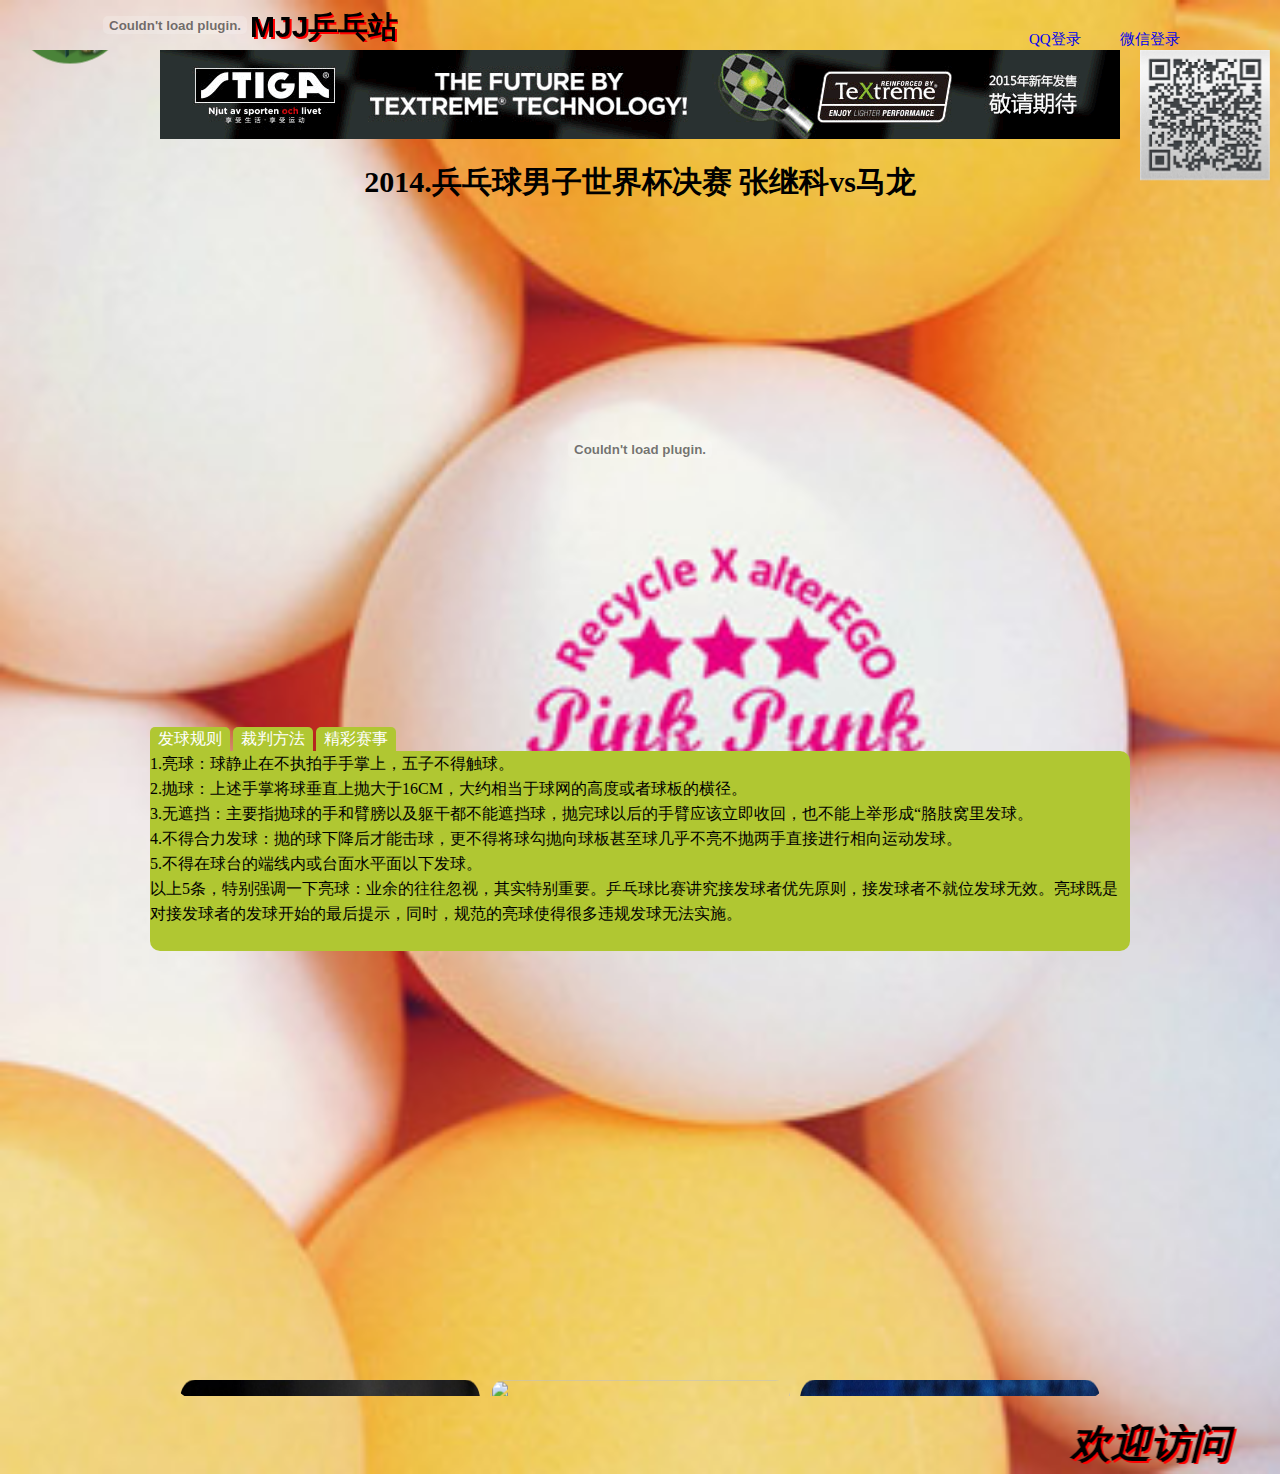
==== index.html @ d9e0499d "first" ====
<!DOCTYPE html>
<html>
<head>
	<title>My Design</title>
	<meta name="viewport" content="width=device-width, initial-scale=1">
    <meta http-equiv="CONTENT-TYPE" content="text/html, charset=utf-8">
	<!--[if IE]>
	    <script src="http://html5shiv.googlecode.com/svn/trunk/html5.js"></script>
	<![endif]-->
    <link href="stylesheets/fonts.css" type="text/css" rel="stylesheet" >
    <link href="stylesheets/style.css" type="text/css" rel="stylesheet" >
    <link href="stylesheets/stylemjj.css" type="text/css" rel="stylesheet" >
</head>

<body>
    <div class="left">
        <marquee behavior="scroll" direction="down" scrollamount="2"><img src="image/TableTennis2.gif"></marquee>
    </div>

    <header>
        <div class="top">

            <div class="top-left">
                <embed class="clock" src=http://flash-clocks.com/free-flash-clocks-blog-topics/free-flash-clock-195.swf wmode=transparent type=application/x-shockwave-flash></embed>
            </div>

            <div class="top-center">
                <marquee behavior="alternate"><em class="title">MJJ乒乓站</em></marquee>
                <br>
            </div>

            <div class="top-right">
                <li class="icon-qq">
                    <a href="http://connect.qq.com/intro/login">QQ登录</a>
                </li>
                <li class="icon-wechat">
                    <a href="https://wx.qq.com/">微信登录</a>
                </li>
            </div>
        </div>

        <div class="pic-gif">
            <a href="http://stigasports.cn/cn/" target="_blank">
                <img src="image/213147x61zpdw7ho8hdcgx.gif">
            </a>
        </div>
    </header>

    <section class="video">
        <h1>2014.兵乓球男子世界杯决赛 张继科vs马龙</h1>
        <div class="sub-video">
            <object type="application/x-shockwave-flash" data="http://static.youku.com/v1.0.0489/v/swf/player_yknpsv.swf">
                <param value="true" name="allowFullScreen">
                <param value="always" name="allowscriptaccess">
                <param value="direct" name="wmode">
                <param value="#000000" name="bgcolor">
                <param value="VideoIDS=XODEzNzkyMTg4&ShowId=0&category=98&Cp=0&sv=true&Light=on&THX=off&unCookie=0&frame=0&pvid=14179243283697jL4eC&uepflag=0&Tid=0&isAutoPlay=true&Version=/v1.0.1008&show_ce=0&winType=interior&embedid=AjIwMzQ0ODA0NwJ3d3cuc29rdS5jb20CL3NlYXJjaF92aWRlby9xXyVFNSVCQyVBMCVFNyVCQiVBNyVFNyVBNyU5MXZzJUU5JUE5JUFDJUU5JUJFJTk5&vext=bc%3D%26pid%3D14179243283697jL4eC%26unCookie%3D0%26frame%3D0%26type%3D0%26svt%3D0%26emb%3DAjIwMzQ0ODA0NwJ3d3cuc29rdS5jb20CL3NlYXJjaF92aWRlby9xXyVFNSVCQyVBMCVFNyVCQiVBNyVFNyVBNyU5MXZzJUU5JUE5JUFDJUU5JUJFJTk5%26dn%3D%E7%BD%91%E9%A1%B5%26hwc%3D1%26mtype%3Doth" name="flashvars">
                <param value="http://static.youku.com/v1.0.0489/v/swf/player_yknpsv.swf" name="movie">
            </object>
        </div>
    </section>

    <section class="tab">
        <div id="box">
            <ul id="tab-nav">
                <li><a href="#t1">发球规则</a></li>
                <li><a href="#t2">裁判方法</a></li>
                <li><a href="#t3">精彩赛事</a></li>
            </ul>

            <div id="tab-content">
                <div id="t1">
                    1.亮球：球静止在不执拍手手掌上，五子不得触球。
                    <br>2.抛球：上述手掌将球垂直上抛大于16CM，大约相当于球网的高度或者球板的横径。
                    <br>3.无遮挡：主要指抛球的手和臂膀以及躯干都不能遮挡球，抛完球以后的手臂应该立即收回，也不能上举形成“胳肢窝里发球。
                    <br>4.不得合力发球：抛的球下降后才能击球，更不得将球勾抛向球板甚至球几乎不亮不抛两手直接进行相向运动发球。
                    <br>5.不得在球台的端线内或台面水平面以下发球。
                    <br>以上5条，特别强调一下亮球：业余的往往忽视，其实特别重要。乒乓球比赛讲究接发球者优先原则，接发球者不就位发球无效。亮球既是对接发球者的发球开始的最后提示，同时，规范的亮球使得很多违规发球无法实施。</div>

                <div id="t2">
                    1.单纯违反一条对手无异议的不处理。
                    <br>2.同时违反两条或者违反一条对手提异议的给予警示。
                    <br>3.同时违反三条或者违反两条对手提异议的给予先警示，一场比赛两次警示以后第三次开始判罚失分。
                    <br>4.合力发球往往同时存在多条违例，应该参照上一条执行。
                </div>

                <div id="t3">
                    <ul class="links">
                        <li>
                            <a href="http://www.pingpangwang.com/forum.php?mod=forumdisplay&fid=2&filter=lastpost&orderby=lastpost&sortid=5" target="_blank">最新</a>
                        </li>
                        <li>
                            <a href="http://www.pingpangwang.com/forum.php?mod=forumdisplay&fid=2&filter=sortid&sortid=5&searchsort=1&ziyuan=3&page=1" target="_blank">汇总</a>
                        </li>
                        <li>
                            <a href="http://www.pingpangwang.com/forum.php?mod=forumdisplay&fid=2&filter=sortid&sortid=5&searchsort=1&saishi=2&page=1" target="_blank">世乒赛</a>
                        </li>
                        <li>
                            <a href="http://www.pingpangwang.com/forum.php?mod=forumdisplay&fid=2&filter=sortid&sortid=5&searchsort=1&saishi=4&page=1" target="_blank">奥运会</a>
                        </li>
                        <li>
                            <a href="http://www.pingpangwang.com/forum.php?mod=forumdisplay&fid=2&filter=sortid&sortid=5&searchsort=1&saishi=3&page=1" target="_blank">巡回赛</a>
                        </li>
                        <li>
                            <a href="http://www.pingpangwang.com/forum.php?mod=forumdisplay&fid=2&filter=sortid&sortid=5&searchsort=1&saishi=8&page=1" target="_blank">世界杯</a>
                        </li>
                        <li>
                            <a href="http://www.pingpangwang.com/forum.php?mod=forumdisplay&fid=2&filter=sortid&sortid=5&searchsort=1&saishi=5&page=1" target="_blank">全运会</a>
                        </li>
                        <li>
                            <a href="http://www.pingpangwang.com/forum.php?mod=forumdisplay&fid=2&filter=sortid&sortid=5&searchsort=1&saishi=6&page=1" target="_blank">公开赛</a>
                        </li>
                        <li>
                            <a href="http://www.pingpangwang.com/forum.php?mod=forumdisplay&fid=2&filter=sortid&sortid=5&searchsort=1&saishi=7&page=1" target="_blank">直通赛</a>
                        </li>
                    </ul>
                </div>
            </div>


        </div>
    </section>

    <section class="picShow">
        <marquee behavior="scroll" direction="up" scrollamount="2">
            <ul>
                <li>
                    <a href="http://www.weibo.com/zhangjike1988">
                        <img src="image/zhangjike.jpg">
                    </a>
                    <strong>张继科<br>世界排名：4</strong>
                </li>
                <li>
                    <a href="http://t.qq.com/pingpangmalong"><img src="image/malong.jpg"></a>
                    <strong>马龙<br>世界排名：2</strong>
                </li>
                <li>
                    <a href="http://www.weibo.com/xuxin008"><img src="image/xuxin.JPG"></a>
                    <strong>许昕<br>世界排名：1</strong>
                </li>
                <li>
                    <a href="http://weibo.com/dingning1990"><img src="image/dingning.jpg"></a>
                    <strong>丁宁<br>世界排名：1</strong>
                </li>
                <li>
                    <a href="http://weibo.com/lixiaoxia2012"><img src="image/lixiaoxia.jpg"></a>
                    <strong>李晓霞<br>世界排名：3</strong>
                </li>
                <li>
                    <a href="http://weibo.com/liushiwen1991"><img src="image/liushiwen.jpg"></a>
                    <strong>刘诗雯<br>世界排名：2</strong>
                </li>
            </ul>
        </marquee>
    </section>

    <div class="right">
        <img src="image/weixin.jpeg">
    </div>

    <footer>
        <marquee behavior="alternate"><strong>欢迎访问</strong></marquee>
    </footer>
</body>
</html>
---- stylesheets/style.css ----
/* line 5, ../../../../../../../Library/Ruby/Gems/2.0.0/gems/compass-core-1.0.1/stylesheets/compass/reset/_utilities.scss */
html, body, div, span, applet, object, iframe,
h1, h2, h3, h4, h5, h6, p, blockquote, pre,
a, abbr, acronym, address, big, cite, code,
del, dfn, em, img, ins, kbd, q, s, samp,
small, strike, strong, sub, sup, tt, var,
b, u, i, center,
dl, dt, dd, ol, ul, li,
fieldset, form, label, legend,
table, caption, tbody, tfoot, thead, tr, th, td,
article, aside, canvas, details, embed,
figure, figcaption, footer, header, hgroup,
menu, nav, output, ruby, section, summary,
time, mark, audio, video {
  margin: 0;
  padding: 0;
  border: 0;
  font: inherit;
  font-size: 100%;
  vertical-align: baseline;
}

/* line 22, ../../../../../../../Library/Ruby/Gems/2.0.0/gems/compass-core-1.0.1/stylesheets/compass/reset/_utilities.scss */
html {
  line-height: 1;
}

/* line 24, ../../../../../../../Library/Ruby/Gems/2.0.0/gems/compass-core-1.0.1/stylesheets/compass/reset/_utilities.scss */
ol, ul {
  list-style: none;
}

/* line 26, ../../../../../../../Library/Ruby/Gems/2.0.0/gems/compass-core-1.0.1/stylesheets/compass/reset/_utilities.scss */
table {
  border-collapse: collapse;
  border-spacing: 0;
}

/* line 28, ../../../../../../../Library/Ruby/Gems/2.0.0/gems/compass-core-1.0.1/stylesheets/compass/reset/_utilities.scss */
caption, th, td {
  text-align: left;
  font-weight: normal;
  vertical-align: middle;
}

/* line 30, ../../../../../../../Library/Ruby/Gems/2.0.0/gems/compass-core-1.0.1/stylesheets/compass/reset/_utilities.scss */
q, blockquote {
  quotes: none;
}
/* line 103, ../../../../../../../Library/Ruby/Gems/2.0.0/gems/compass-core-1.0.1/stylesheets/compass/reset/_utilities.scss */
q:before, q:after, blockquote:before, blockquote:after {
  content: "";
  content: none;
}

/* line 32, ../../../../../../../Library/Ruby/Gems/2.0.0/gems/compass-core-1.0.1/stylesheets/compass/reset/_utilities.scss */
a img {
  border: none;
}

/* line 116, ../../../../../../../Library/Ruby/Gems/2.0.0/gems/compass-core-1.0.1/stylesheets/compass/reset/_utilities.scss */
article, aside, details, figcaption, figure, footer, header, hgroup, main, menu, nav, section, summary {
  display: block;
}

/* line 6, ../sass/style.scss */
html {
  background: url("../image/1250117150975.jpg") no-repeat;
  background-size: cover;
}

/* line 14, ../sass/style.scss */
body .left {
  position: absolute;
  display: block;
  left: 10px;
  top: 50px;
}
/* line 20, ../sass/style.scss */
body .left img {
  height: 120px;
  width: 120px;
  border-radius: 50%;
}
/* line 27, ../sass/style.scss */
body header {
  margin-left: 100px;
  margin-right: 100px;
  overflow: hidden;
}
/* line 32, ../sass/style.scss */
body header .top {
  overflow: hidden;
  height: 50px;
}
/* line 36, ../sass/style.scss */
body header .top .top-left {
  float: left;
  font-size: 30px;
}
/* line 40, ../sass/style.scss */
body header .top .top-left .clock {
  width: 150px;
  height: 50px;
}
/* line 46, ../sass/style.scss */
body header .top .top-center {
  position: absolute;
  margin-left: 150px;
  margin-top: 12px;
  border-radius: 15px;
}
/* line 52, ../sass/style.scss */
body header .top .top-center .title {
  text-shadow: 2px 2px #ff0000;
  font-size: 30px;
  font-weight: bold;
  font-family: Helvetica,sans-serif;
}
/* line 60, ../sass/style.scss */
body header .top .top-right {
  float: right;
}
/* line 63, ../sass/style.scss */
body header .top .top-right li {
  display: inline-block;
  font-size: 15px;
  padding-top: 32px;
  padding-left: 20px;
}
/* line 69, ../sass/style.scss */
body header .top .top-right li a {
  text-decoration: none;
}
/* line 72, ../sass/style.scss */
body header .top .top-right li a:hover {
  text-decoration: underline;
}
/* line 80, ../sass/style.scss */
body header .pic-gif {
  text-align: center;
}
/* line 85, ../sass/style.scss */
body .video {
  text-align: center;
  margin-top: 25px;
  margin-left: 150px;
  margin-right: 150px;
}
/* line 91, ../sass/style.scss */
body .video h1 {
  font-size: 30px;
  font-weight: bold;
  padding-bottom: 2px;
}
/* line 98, ../sass/style.scss */
body .video .sub-video object {
  height: 500px;
  width: 100%;
}
/* line 105, ../sass/style.scss */
body .tab {
  margin: 25px 150px;
}
/* line 108, ../sass/style.scss */
body .tab #box {
  width: 100%;
  overflow: hidden;
}
/* line 112, ../sass/style.scss */
body .tab #box #tab-nav {
  line-height: 24px;
}
/* line 115, ../sass/style.scss */
body .tab #box #tab-nav li {
  float: left;
  margin-right: 3px;
  list-style: none;
  border-top-left-radius: 5px;
  border-top-right-radius: 5px;
  height: 24px;
  width: 80px;
  text-align: center;
  background: #B0C732;
}
/* line 127, ../sass/style.scss */
body .tab #box #tab-nav a {
  color: #FFFFFF;
  text-decoration: none;
}
/* line 131, ../sass/style.scss */
body .tab #box #tab-nav a:hover {
  color: blue;
}
/* line 138, ../sass/style.scss */
body .tab #tab-content {
  width: 100%;
  height: 200px;
  background-color: #B0C732;
  box-sizing: border-box;
  font: 16px;
  line-height: 25px;
  border-top-right-radius: 10px;
  border-bottom-right-radius: 10px;
  border-bottom-left-radius: 10px;
  overflow: hidden;
}
/* line 154, ../sass/style.scss */
body .tab #tab-content #t1, body .tab #tab-content #t2, body .tab #tab-content #t3 {
  height: 272px;
}
/* line 159, ../sass/style.scss */
body .tab #tab-content .links {
  padding-top: 25px;
}
/* line 162, ../sass/style.scss */
body .tab #tab-content .links li {
  width: 33.3%;
  float: left;
  text-align: center;
  height: 30px;
  line-height: 30px;
  font-size: 30px;
  padding-bottom: 30px;
}
/* line 171, ../sass/style.scss */
body .tab #tab-content .links li a {
  text-decoration: none;
  color: black;
}
/* line 175, ../sass/style.scss */
body .tab #tab-content .links li a:hover {
  color: #B0C732;
  font-weight: bold;
  background-color: bisque;
  border-radius: 10px;
}
/* line 187, ../sass/style.scss */
body .picShow {
  overflow: hidden;
  text-align: center;
  width: 930px;
  margin: auto;
  border-radius: 20px;
}
/* line 194, ../sass/style.scss */
body .picShow li {
  position: relative;
  float: left;
  display: block;
}
/* line 199, ../sass/style.scss */
body .picShow li img {
  border-radius: 20px;
  height: 200px;
  width: 300px;
  display: block;
  padding-left: 5px;
  padding-right: 5px;
  padding-bottom: 10px;
  opacity: 1;
}
/* line 210, ../sass/style.scss */
body .picShow li strong {
  display: none;
  text-align: center;
  font-size: 50px;
}
/* line 216, ../sass/style.scss */
body .picShow li:hover {
  background-color: #333;
  border-radius: 20px;
  text-decoration: none;
  opacity: 0.7;
}
/* line 222, ../sass/style.scss */
body .picShow li:hover strong {
  color: #FFF;
  display: block;
  position: absolute;
  width: 300px;
  top: 50px;
}
/* line 235, ../sass/style.scss */
body .right {
  position: fixed;
  display: block;
  right: 10px;
  top: 50px;
}
/* line 241, ../sass/style.scss */
body .right img {
  height: 130px;
  width: 130px;
}
/* line 247, ../sass/style.scss */
body footer {
  height: 50px;
  margin-top: 25px;
  background-size: cover;
}
/* line 253, ../sass/style.scss */
body footer strong {
  padding-bottom: 0;
  font-size: 40px;
  font-style: italic;
  font-weight: bold;
  text-shadow: 2px 2px #ff0000;
}
---- stylesheets/stylemjj.css ----
@font-face {
	font-family: 'icomoon';
	src:url('fonts/icomoon.eot?-9i7opk');
	src:url('fonts/icomoon.eot?#iefix-9i7opk') format('embedded-opentype'),
		url('fonts/icomoon.woff?-9i7opk') format('woff'),
		url('fonts/icomoon.ttf?-9i7opk') format('truetype'),
		url('fonts/icomoon.svg?-9i7opk#icomoon') format('svg');
	font-weight: normal;
	font-style: normal;
}

[class^="icon-"], [class*=" icon-"] {
	font-family: 'icomoon';
	speak: none;
	font-style: normal;
	font-weight: normal;
	font-variant: normal;
	text-transform: none;
	line-height: 1;

	/* Better Font Rendering =========== */
	-webkit-font-smoothing: antialiased;
	-moz-osx-font-smoothing: grayscale;
}

.icon-qq:before {
	content: "\e601";
}
.icon-wechat:before {
	content: "\e600";
}
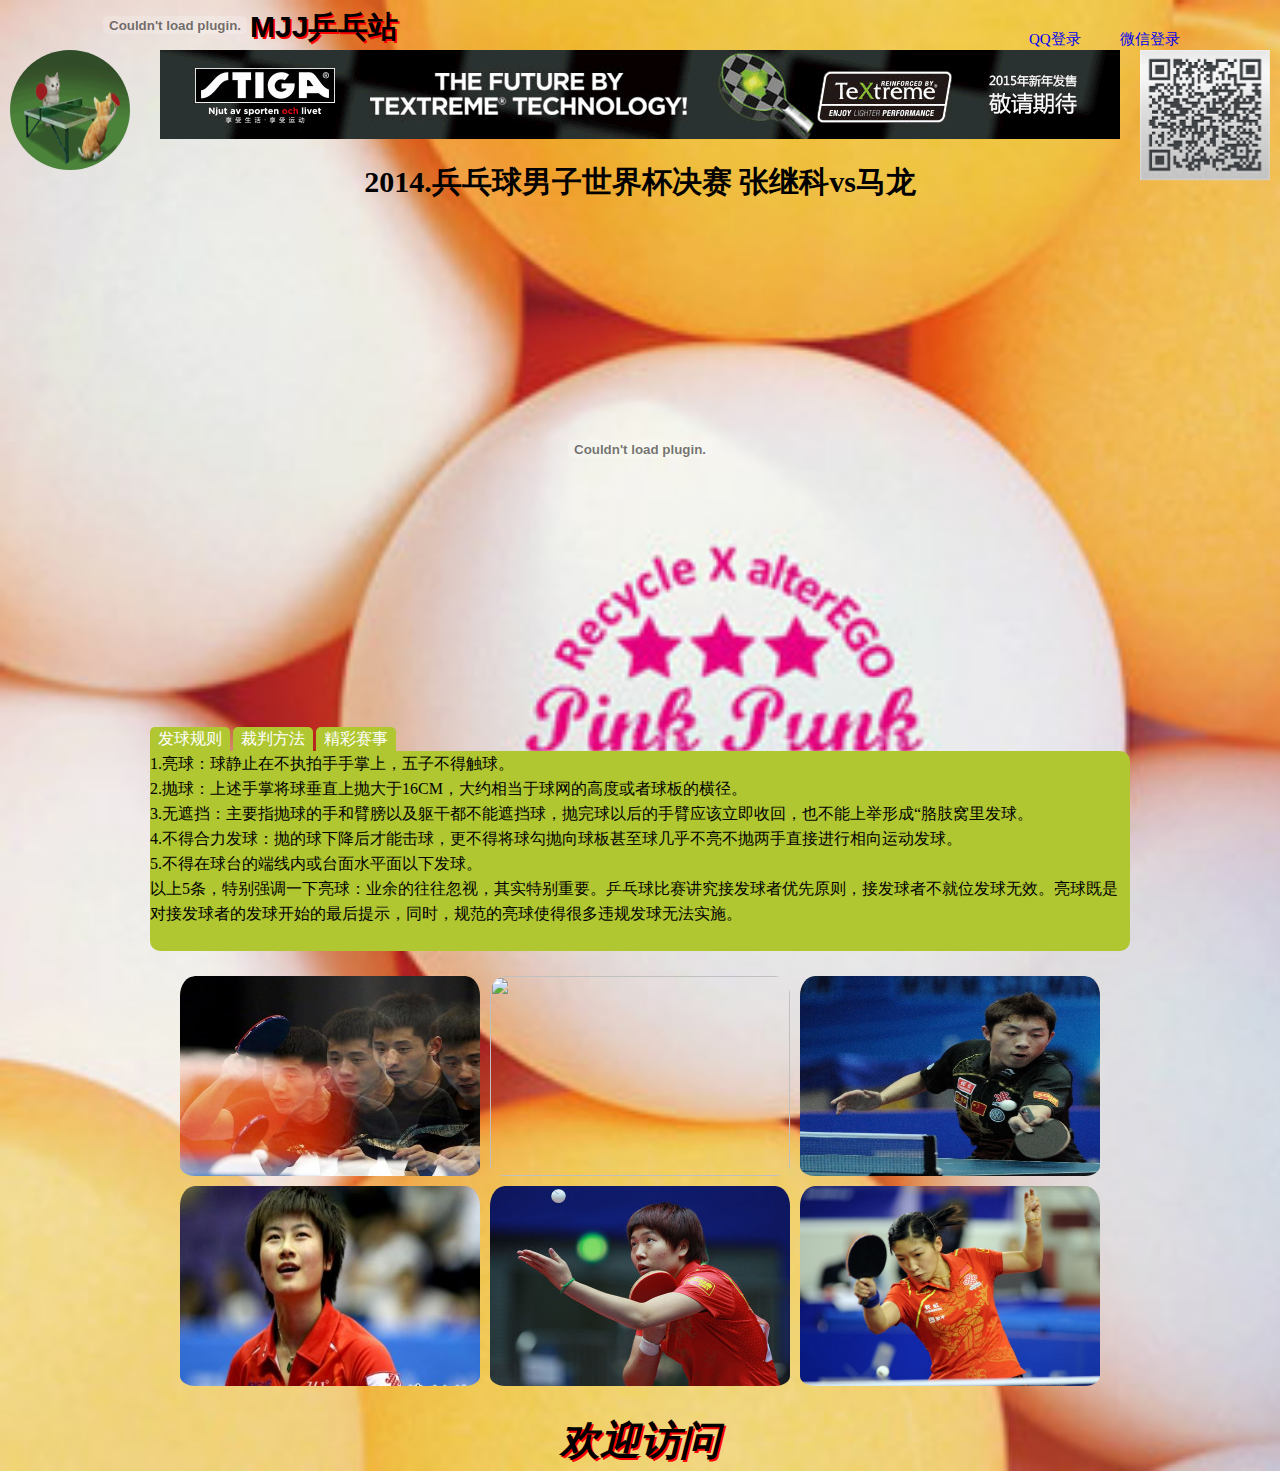
==== commit a7bad818: "remove marquee part" ====
--- a/index.html
+++ b/index.html
@@ -14,7 +14,9 @@
 
 <body>
     <div class="left">
-        <marquee behavior="scroll" direction="down" scrollamount="2"><img src="image/TableTennis2.gif"></marquee>
+        <!--<marquee behavior="scroll" direction="down" scrollamount="2">-->
+            <img src="image/TableTennis2.gif">
+        <!--</marquee>-->
     </div>
 
     <header>
@@ -25,7 +27,9 @@
             </div>
 
             <div class="top-center">
-                <marquee behavior="alternate"><em class="title">MJJ乒乓站</em></marquee>
+                <!--<marquee behavior="alternate">-->
+                    <em class="title">MJJ乒乓站</em>
+                <!--</marquee>-->
                 <br>
             </div>
 
@@ -122,7 +126,7 @@
     </section>
 
     <section class="picShow">
-        <marquee behavior="scroll" direction="up" scrollamount="2">
+        <!--<marquee behavior="scroll" direction="up" scrollamount="2">-->
             <ul>
                 <li>
                     <a href="http://www.weibo.com/zhangjike1988">
@@ -151,7 +155,7 @@
                     <strong>刘诗雯<br>世界排名：2</strong>
                 </li>
             </ul>
-        </marquee>
+        <!--</marquee>-->
     </section>
 
     <div class="right">
@@ -159,7 +163,9 @@
     </div>
 
     <footer>
-        <marquee behavior="alternate"><strong>欢迎访问</strong></marquee>
+        <!--<marquee behavior="alternate">-->
+            <strong>欢迎访问</strong>
+        <!--</marquee>-->
     </footer>
 </body>
 </html>
--- a/stylesheets/style.css
+++ b/stylesheets/style.css
@@ -295,6 +295,7 @@
 }
 /* line 247, ../sass/style.scss */
 body footer {
+  text-align: center;
   height: 50px;
   margin-top: 25px;
   background-size: cover;
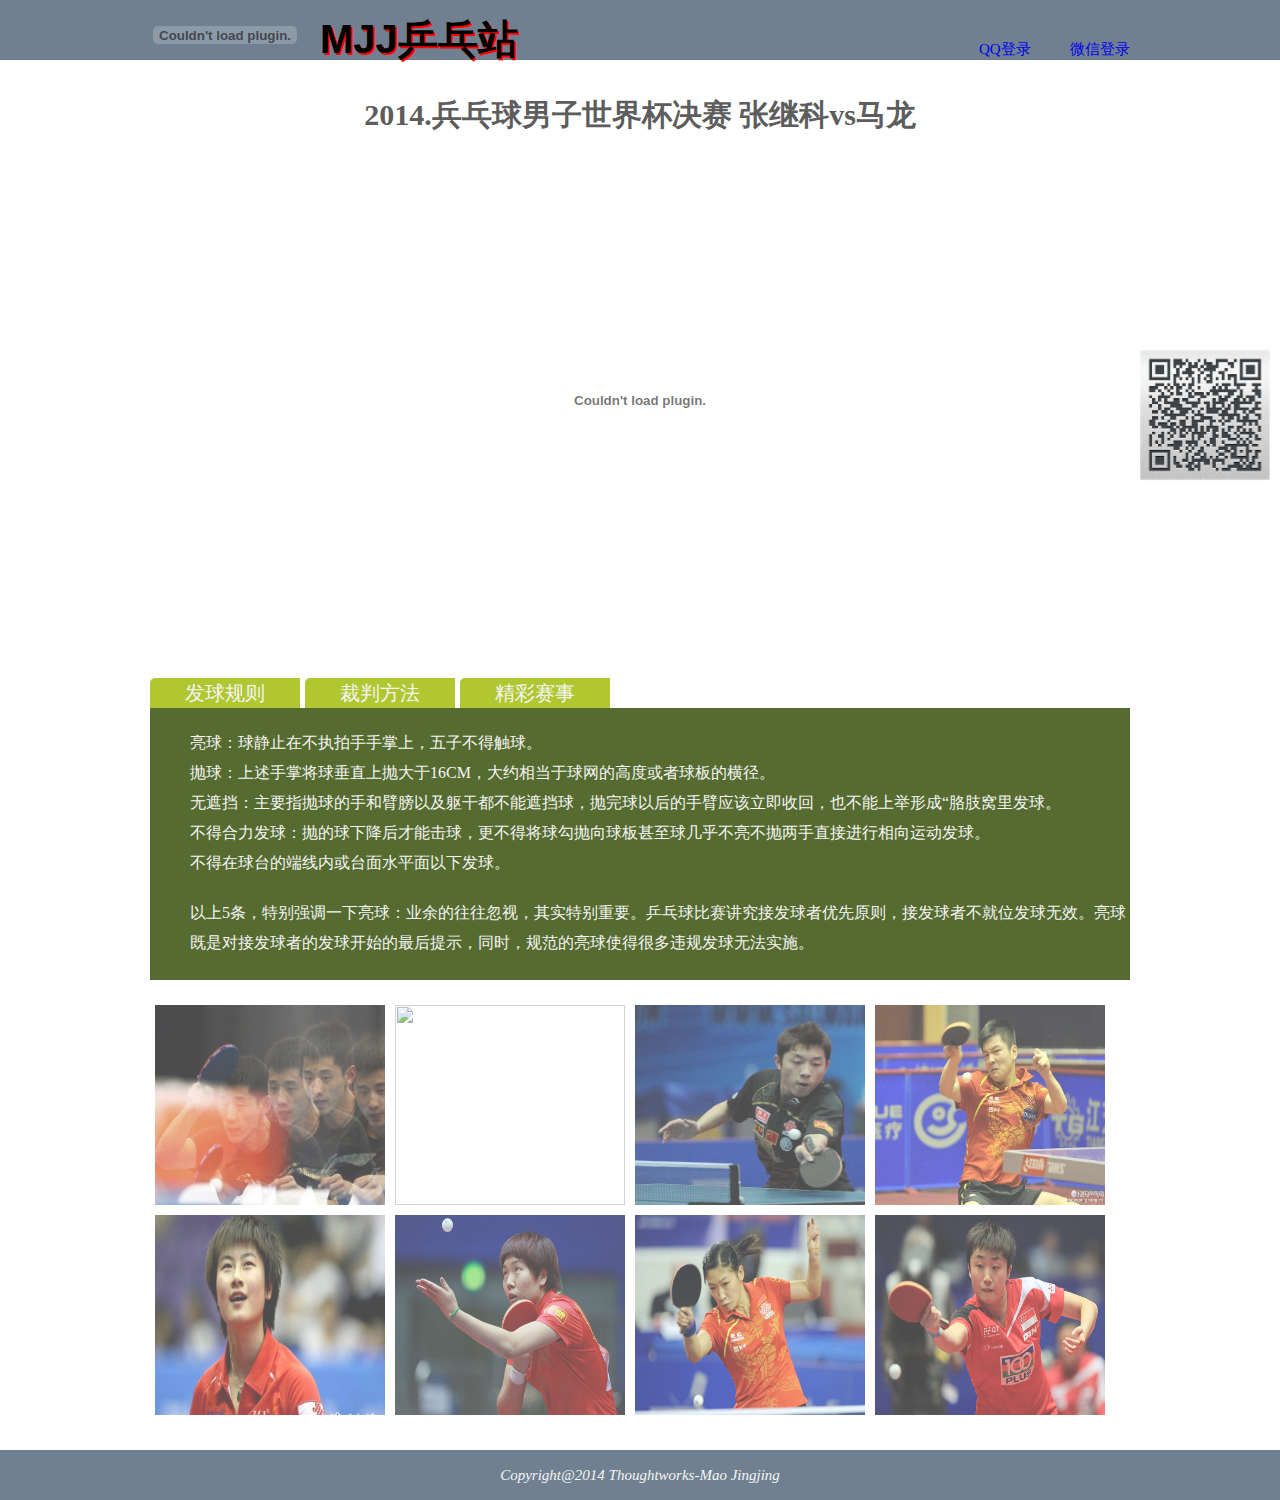
==== commit 342163d7: "update the page according to suggestion from JT" ====
--- a/index.html
+++ b/index.html
@@ -13,11 +13,11 @@
 </head>
 
 <body>
-    <div class="left">
-        <!--<marquee behavior="scroll" direction="down" scrollamount="2">-->
-            <img src="image/TableTennis2.gif">
-        <!--</marquee>-->
-    </div>
+    <!--<div class="left">-->
+        <!--&lt;!&ndash;<marquee behavior="scroll" direction="down" scrollamount="2">&ndash;&gt;-->
+            <!--<img src="image/TableTennis2.gif">-->
+        <!--&lt;!&ndash;</marquee>&ndash;&gt;-->
+    <!--</div>-->
 
     <header>
         <div class="top">
@@ -43,11 +43,11 @@
             </div>
         </div>
 
-        <div class="pic-gif">
-            <a href="http://stigasports.cn/cn/" target="_blank">
-                <img src="image/213147x61zpdw7ho8hdcgx.gif">
-            </a>
-        </div>
+        <!--<div class="pic-gif">-->
+            <!--<a href="http://stigasports.cn/cn/" target="_blank">-->
+                <!--<img src="image/213147x61zpdw7ho8hdcgx.gif">-->
+            <!--</a>-->
+        <!--</div>-->
     </header>
 
     <section class="video">
@@ -74,18 +74,25 @@
 
             <div id="tab-content">
                 <div id="t1">
-                    1.亮球：球静止在不执拍手手掌上，五子不得触球。
-                    <br>2.抛球：上述手掌将球垂直上抛大于16CM，大约相当于球网的高度或者球板的横径。
-                    <br>3.无遮挡：主要指抛球的手和臂膀以及躯干都不能遮挡球，抛完球以后的手臂应该立即收回，也不能上举形成“胳肢窝里发球。
-                    <br>4.不得合力发球：抛的球下降后才能击球，更不得将球勾抛向球板甚至球几乎不亮不抛两手直接进行相向运动发球。
-                    <br>5.不得在球台的端线内或台面水平面以下发球。
-                    <br>以上5条，特别强调一下亮球：业余的往往忽视，其实特别重要。乒乓球比赛讲究接发球者优先原则，接发球者不就位发球无效。亮球既是对接发球者的发球开始的最后提示，同时，规范的亮球使得很多违规发球无法实施。</div>
+                    <ol type="1">
+                        <li>亮球：球静止在不执拍手手掌上，五子不得触球。</li>
+                        <li>抛球：上述手掌将球垂直上抛大于16CM，大约相当于球网的高度或者球板的横径。</li>
+                        <li>无遮挡：主要指抛球的手和臂膀以及躯干都不能遮挡球，抛完球以后的手臂应该立即收回，也不能上举形成“胳肢窝里发球。</li>
+                        <li>不得合力发球：抛的球下降后才能击球，更不得将球勾抛向球板甚至球几乎不亮不抛两手直接进行相向运动发球。</li>
+                        <li>不得在球台的端线内或台面水平面以下发球。</li>
+                        <li class="summary">
+                            <p>以上5条，特别强调一下亮球：业余的往往忽视，其实特别重要。乒乓球比赛讲究接发球者优先原则，接发球者不就位发球无效。亮球既是对接发球者的发球开始的最后提示，同时，规范的亮球使得很多违规发球无法实施。</p>
+                        </li>
+                    </ol>
+                </div>
 
                 <div id="t2">
-                    1.单纯违反一条对手无异议的不处理。
-                    <br>2.同时违反两条或者违反一条对手提异议的给予警示。
-                    <br>3.同时违反三条或者违反两条对手提异议的给予先警示，一场比赛两次警示以后第三次开始判罚失分。
-                    <br>4.合力发球往往同时存在多条违例，应该参照上一条执行。
+                    <ol type="1">
+                        <li>单纯违反一条对手无异议的不处理。</li>
+                        <li>同时违反两条或者违反一条对手提异议的给予警示。</li>
+                        <li>同时违反三条或者违反两条对手提异议的给予先警示，一场比赛两次警示以后第三次开始判罚失分。</li>
+                        <li>合力发球往往同时存在多条违例，应该参照上一条执行。</li>
+                    </ol>
                 </div>
 
                 <div id="t3">
@@ -143,6 +150,10 @@
                     <strong>许昕<br>世界排名：1</strong>
                 </li>
                 <li>
+                    <a href="http://www.weibo.com/u/2349336003"><img src="image/fanzhendong.jpg"></a>
+                    <strong>樊振东<br>世界排名：3</strong>
+                </li>
+                <li>
                     <a href="http://weibo.com/dingning1990"><img src="image/dingning.jpg"></a>
                     <strong>丁宁<br>世界排名：1</strong>
                 </li>
@@ -154,6 +165,10 @@
                     <a href="http://weibo.com/liushiwen1991"><img src="image/liushiwen.jpg"></a>
                     <strong>刘诗雯<br>世界排名：2</strong>
                 </li>
+                <li>
+                    <a href="http://www.weibo.com/fengtianwei"><img src="image/fengtianwei.jpg"></a>
+                    <strong>冯天薇<br>世界排名：4</strong>
+                </li>
             </ul>
         <!--</marquee>-->
     </section>
@@ -164,7 +179,7 @@
 
     <footer>
         <!--<marquee behavior="alternate">-->
-            <strong>欢迎访问</strong>
+            <div>Copyright@2014 Thoughtworks-Mao Jingjing</div>
         <!--</marquee>-->
     </footer>
 </body>
--- a/stylesheets/style.css
+++ b/stylesheets/style.css
@@ -63,12 +63,6 @@
   display: block;
 }
 
-/* line 6, ../sass/style.scss */
-html {
-  background: url("../image/1250117150975.jpg") no-repeat;
-  background-size: cover;
-}
-
 /* line 14, ../sass/style.scss */
 body .left {
   position: absolute;
@@ -84,136 +78,154 @@
 }
 /* line 27, ../sass/style.scss */
 body header {
-  margin-left: 100px;
-  margin-right: 100px;
-  overflow: hidden;
-}
-/* line 32, ../sass/style.scss */
+  overflow: hidden;
+  background-color: slategrey;
+}
+/* line 33, ../sass/style.scss */
 body header .top {
   overflow: hidden;
+  padding-top: 10px;
+  padding-left: 150px;
   height: 50px;
 }
-/* line 36, ../sass/style.scss */
+/* line 39, ../sass/style.scss */
 body header .top .top-left {
   float: left;
   font-size: 30px;
 }
-/* line 40, ../sass/style.scss */
+/* line 43, ../sass/style.scss */
 body header .top .top-left .clock {
   width: 150px;
   height: 50px;
 }
-/* line 46, ../sass/style.scss */
+/* line 49, ../sass/style.scss */
 body header .top .top-center {
   position: absolute;
-  margin-left: 150px;
-  margin-top: 12px;
-  border-radius: 15px;
-}
-/* line 52, ../sass/style.scss */
+  margin-left: 170px;
+  margin-top: 9px;
+}
+/* line 54, ../sass/style.scss */
 body header .top .top-center .title {
   text-shadow: 2px 2px #ff0000;
-  font-size: 30px;
+  font-size: 40px;
   font-weight: bold;
   font-family: Helvetica,sans-serif;
 }
-/* line 60, ../sass/style.scss */
+/* line 62, ../sass/style.scss */
 body header .top .top-right {
   float: right;
-}
-/* line 63, ../sass/style.scss */
+  padding-right: 150px;
+}
+/* line 66, ../sass/style.scss */
+body header .top .top-right .icon-wechat {
+  color: greenyellow;
+}
+/* line 70, ../sass/style.scss */
+body header .top .top-right .icon-qq {
+  color: blue;
+}
+/* line 74, ../sass/style.scss */
 body header .top .top-right li {
   display: inline-block;
   font-size: 15px;
   padding-top: 32px;
   padding-left: 20px;
 }
-/* line 69, ../sass/style.scss */
+/* line 82, ../sass/style.scss */
 body header .top .top-right li a {
   text-decoration: none;
 }
-/* line 72, ../sass/style.scss */
+/* line 85, ../sass/style.scss */
 body header .top .top-right li a:hover {
   text-decoration: underline;
 }
-/* line 80, ../sass/style.scss */
-body header .pic-gif {
-  text-align: center;
-}
-/* line 85, ../sass/style.scss */
+/* line 100, ../sass/style.scss */
 body .video {
   text-align: center;
-  margin-top: 25px;
+  margin-top: 40px;
   margin-left: 150px;
   margin-right: 150px;
 }
-/* line 91, ../sass/style.scss */
+/* line 106, ../sass/style.scss */
 body .video h1 {
   font-size: 30px;
+  color: #5D5D5D;
   font-weight: bold;
-  padding-bottom: 2px;
-}
-/* line 98, ../sass/style.scss */
+  padding-bottom: 20px;
+}
+/* line 114, ../sass/style.scss */
 body .video .sub-video object {
   height: 500px;
   width: 100%;
 }
-/* line 105, ../sass/style.scss */
+/* line 121, ../sass/style.scss */
 body .tab {
   margin: 25px 150px;
 }
-/* line 108, ../sass/style.scss */
+/* line 124, ../sass/style.scss */
 body .tab #box {
   width: 100%;
   overflow: hidden;
 }
-/* line 112, ../sass/style.scss */
+/* line 128, ../sass/style.scss */
 body .tab #box #tab-nav {
-  line-height: 24px;
-}
-/* line 115, ../sass/style.scss */
+  line-height: 30px;
+}
+/* line 131, ../sass/style.scss */
 body .tab #box #tab-nav li {
   float: left;
-  margin-right: 3px;
+  margin-right: 5px;
   list-style: none;
   border-top-left-radius: 5px;
-  border-top-right-radius: 5px;
-  height: 24px;
-  width: 80px;
+  height: 30px;
+  width: 150px;
   text-align: center;
   background: #B0C732;
 }
-/* line 127, ../sass/style.scss */
+/* line 143, ../sass/style.scss */
 body .tab #box #tab-nav a {
-  color: #FFFFFF;
+  color: whitesmoke;
+  font-size: 20px;
   text-decoration: none;
 }
-/* line 131, ../sass/style.scss */
+/* line 148, ../sass/style.scss */
 body .tab #box #tab-nav a:hover {
   color: blue;
 }
-/* line 138, ../sass/style.scss */
+/* line 155, ../sass/style.scss */
 body .tab #tab-content {
+  padding-left: 20px;
+  padding-top: 10px;
   width: 100%;
-  height: 200px;
-  background-color: #B0C732;
+  height: 272px;
+  background-color: darkolivegreen;
   box-sizing: border-box;
   font: 16px;
-  line-height: 25px;
-  border-top-right-radius: 10px;
-  border-bottom-right-radius: 10px;
-  border-bottom-left-radius: 10px;
-  overflow: hidden;
-}
-/* line 154, ../sass/style.scss */
+  line-height: 30px;
+  overflow: hidden;
+  color: whitesmoke;
+}
+/* line 169, ../sass/style.scss */
+body .tab #tab-content .summary {
+  padding-top: 20px;
+}
+/* line 173, ../sass/style.scss */
 body .tab #tab-content #t1, body .tab #tab-content #t2, body .tab #tab-content #t3 {
+  padding-left: 20px;
+  padding-top: 10px;
+  width: 100%;
   height: 272px;
-}
-/* line 159, ../sass/style.scss */
+  background-color: darkolivegreen;
+  box-sizing: border-box;
+  font: 16px;
+  line-height: 30px;
+  overflow: hidden;
+}
+/* line 186, ../sass/style.scss */
 body .tab #tab-content .links {
   padding-top: 25px;
 }
-/* line 162, ../sass/style.scss */
+/* line 189, ../sass/style.scss */
 body .tab #tab-content .links li {
   width: 33.3%;
   float: left;
@@ -223,88 +235,85 @@
   font-size: 30px;
   padding-bottom: 30px;
 }
-/* line 171, ../sass/style.scss */
+/* line 198, ../sass/style.scss */
 body .tab #tab-content .links li a {
   text-decoration: none;
-  color: black;
-}
-/* line 175, ../sass/style.scss */
+  color: whitesmoke;
+}
+/* line 202, ../sass/style.scss */
 body .tab #tab-content .links li a:hover {
   color: #B0C732;
   font-weight: bold;
-  background-color: bisque;
-  border-radius: 10px;
-}
-/* line 187, ../sass/style.scss */
+}
+/* line 212, ../sass/style.scss */
 body .picShow {
   overflow: hidden;
   text-align: center;
-  width: 930px;
-  margin: auto;
-  border-radius: 20px;
-}
-/* line 194, ../sass/style.scss */
+  width: 960px;
+  margin: auto 150px;
+}
+/* line 218, ../sass/style.scss */
 body .picShow li {
   position: relative;
   float: left;
   display: block;
 }
-/* line 199, ../sass/style.scss */
+/* line 223, ../sass/style.scss */
 body .picShow li img {
-  border-radius: 20px;
   height: 200px;
-  width: 300px;
+  width: 230px;
   display: block;
   padding-left: 5px;
   padding-right: 5px;
   padding-bottom: 10px;
-  opacity: 1;
-}
-/* line 210, ../sass/style.scss */
+  opacity: 0.7;
+}
+/* line 233, ../sass/style.scss */
 body .picShow li strong {
   display: none;
   text-align: center;
-  font-size: 50px;
-}
-/* line 216, ../sass/style.scss */
+  font-size: 30px;
+}
+/* line 239, ../sass/style.scss */
 body .picShow li:hover {
   background-color: #333;
-  border-radius: 20px;
   text-decoration: none;
-  opacity: 0.7;
-}
-/* line 222, ../sass/style.scss */
+  opacity: 1;
+}
+/* line 244, ../sass/style.scss */
 body .picShow li:hover strong {
-  color: #FFF;
+  color: white;
   display: block;
   position: absolute;
-  width: 300px;
+  width: 250px;
   top: 50px;
-}
-/* line 235, ../sass/style.scss */
+  line-height: 50px;
+}
+/* line 257, ../sass/style.scss */
 body .right {
+  padding-top: 300px;
   position: fixed;
   display: block;
   right: 10px;
   top: 50px;
 }
-/* line 241, ../sass/style.scss */
+/* line 264, ../sass/style.scss */
 body .right img {
   height: 130px;
   width: 130px;
 }
-/* line 247, ../sass/style.scss */
+/* line 270, ../sass/style.scss */
 body footer {
+  background-color: slategrey;
   text-align: center;
   height: 50px;
   margin-top: 25px;
-  background-size: cover;
-}
-/* line 253, ../sass/style.scss */
-body footer strong {
+}
+/* line 276, ../sass/style.scss */
+body footer div {
+  padding-top: 17.5px;
+  color: whitesmoke;
   padding-bottom: 0;
-  font-size: 40px;
+  font-size: 15px;
   font-style: italic;
-  font-weight: bold;
-  text-shadow: 2px 2px #ff0000;
-}
+}
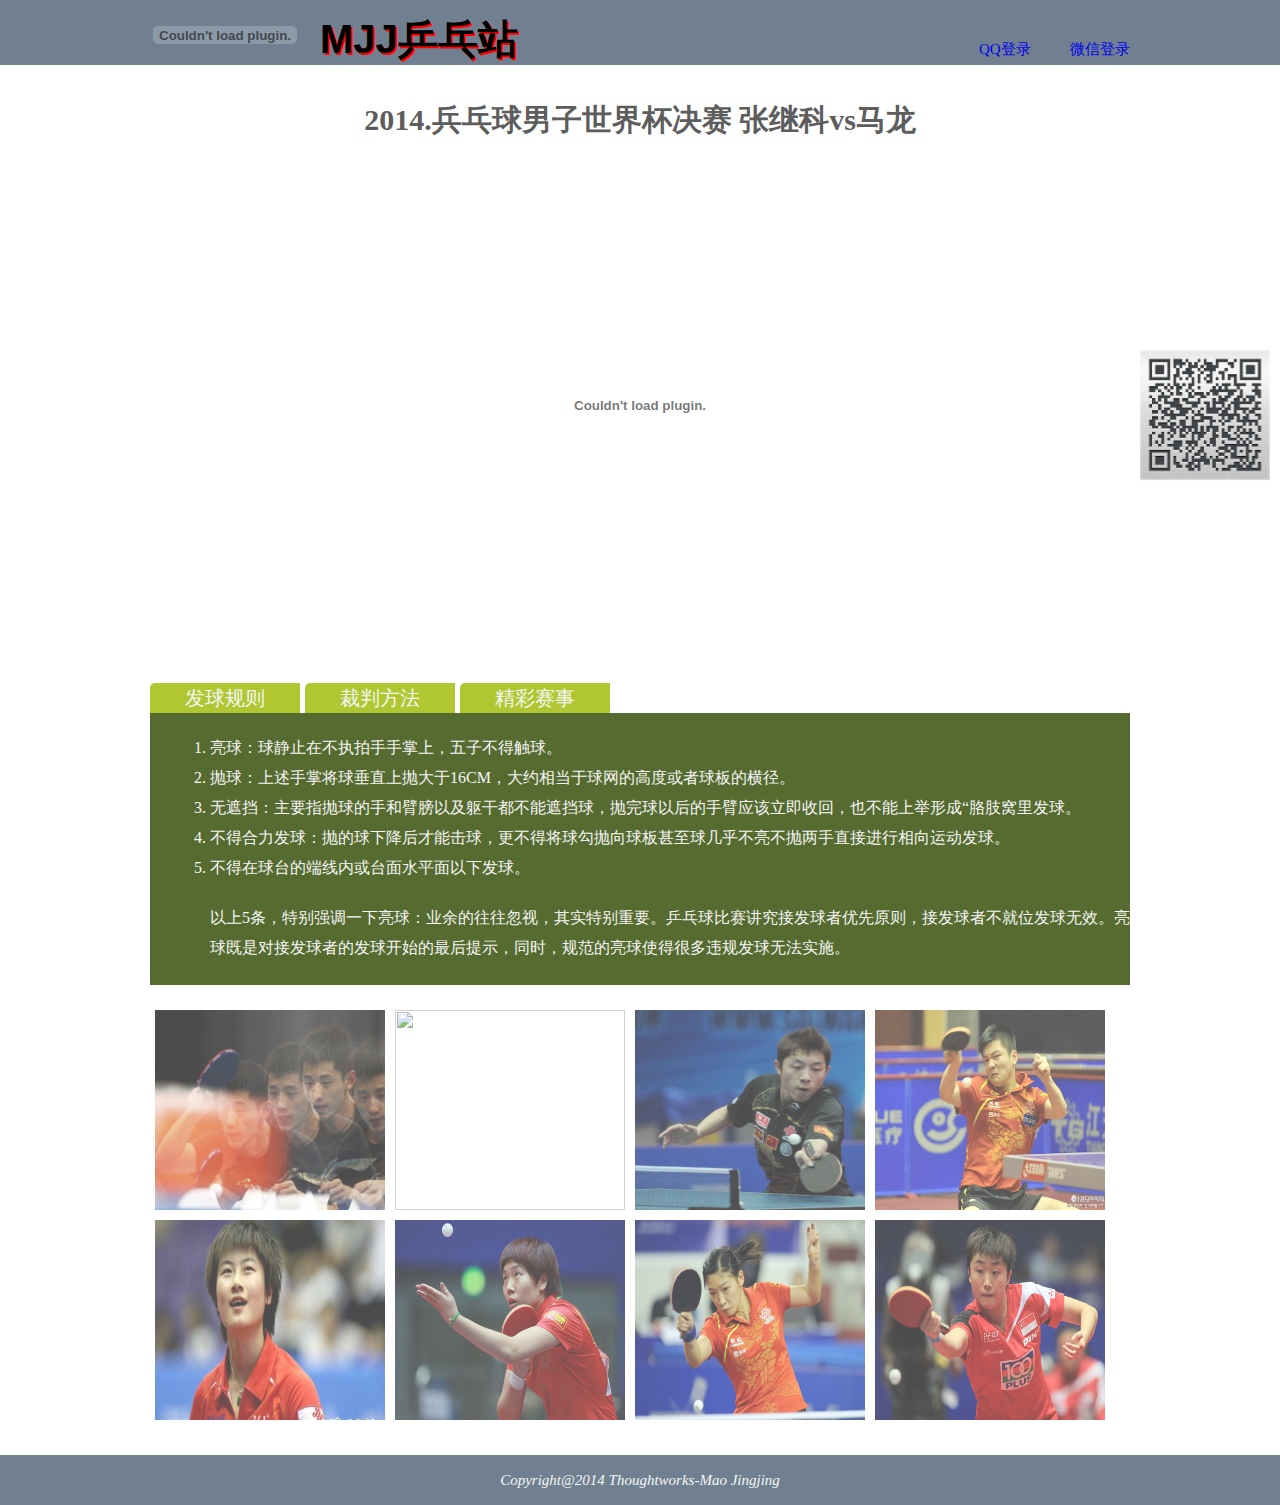
==== commit 326c4f04: "update list" ====
--- a/index.html
+++ b/index.html
@@ -80,9 +80,9 @@
                         <li>无遮挡：主要指抛球的手和臂膀以及躯干都不能遮挡球，抛完球以后的手臂应该立即收回，也不能上举形成“胳肢窝里发球。</li>
                         <li>不得合力发球：抛的球下降后才能击球，更不得将球勾抛向球板甚至球几乎不亮不抛两手直接进行相向运动发球。</li>
                         <li>不得在球台的端线内或台面水平面以下发球。</li>
-                        <li class="summary">
+                        <!--<li class="summary">-->
                             <p>以上5条，特别强调一下亮球：业余的往往忽视，其实特别重要。乒乓球比赛讲究接发球者优先原则，接发球者不就位发球无效。亮球既是对接发球者的发球开始的最后提示，同时，规范的亮球使得很多违规发球无法实施。</p>
-                        </li>
+                        <!--</li>-->
                     </ol>
                 </div>
 
--- a/stylesheets/style.css
+++ b/stylesheets/style.css
@@ -86,7 +86,7 @@
   overflow: hidden;
   padding-top: 10px;
   padding-left: 150px;
-  height: 50px;
+  height: 55px;
 }
 /* line 39, ../sass/style.scss */
 body header .top .top-left {
@@ -175,7 +175,6 @@
 body .tab #box #tab-nav li {
   float: left;
   margin-right: 5px;
-  list-style: none;
   border-top-left-radius: 5px;
   height: 30px;
   width: 150px;
@@ -194,7 +193,6 @@
 }
 /* line 155, ../sass/style.scss */
 body .tab #tab-content {
-  padding-left: 20px;
   padding-top: 10px;
   width: 100%;
   height: 272px;
@@ -205,11 +203,16 @@
   overflow: hidden;
   color: whitesmoke;
 }
-/* line 169, ../sass/style.scss */
-body .tab #tab-content .summary {
+/* line 157, ../sass/style.scss */
+body .tab #tab-content ol {
+  list-style-type: decimal;
+  padding-left: 40px;
+}
+/* line 174, ../sass/style.scss */
+body .tab #tab-content p {
   padding-top: 20px;
 }
-/* line 173, ../sass/style.scss */
+/* line 178, ../sass/style.scss */
 body .tab #tab-content #t1, body .tab #tab-content #t2, body .tab #tab-content #t3 {
   padding-left: 20px;
   padding-top: 10px;
@@ -221,11 +224,11 @@
   line-height: 30px;
   overflow: hidden;
 }
-/* line 186, ../sass/style.scss */
+/* line 191, ../sass/style.scss */
 body .tab #tab-content .links {
   padding-top: 25px;
 }
-/* line 189, ../sass/style.scss */
+/* line 194, ../sass/style.scss */
 body .tab #tab-content .links li {
   width: 33.3%;
   float: left;
@@ -235,30 +238,30 @@
   font-size: 30px;
   padding-bottom: 30px;
 }
-/* line 198, ../sass/style.scss */
+/* line 203, ../sass/style.scss */
 body .tab #tab-content .links li a {
   text-decoration: none;
   color: whitesmoke;
 }
-/* line 202, ../sass/style.scss */
+/* line 207, ../sass/style.scss */
 body .tab #tab-content .links li a:hover {
   color: #B0C732;
   font-weight: bold;
 }
-/* line 212, ../sass/style.scss */
+/* line 217, ../sass/style.scss */
 body .picShow {
   overflow: hidden;
   text-align: center;
   width: 960px;
   margin: auto 150px;
 }
-/* line 218, ../sass/style.scss */
+/* line 223, ../sass/style.scss */
 body .picShow li {
   position: relative;
   float: left;
   display: block;
 }
-/* line 223, ../sass/style.scss */
+/* line 228, ../sass/style.scss */
 body .picShow li img {
   height: 200px;
   width: 230px;
@@ -268,19 +271,19 @@
   padding-bottom: 10px;
   opacity: 0.7;
 }
-/* line 233, ../sass/style.scss */
+/* line 238, ../sass/style.scss */
 body .picShow li strong {
   display: none;
   text-align: center;
   font-size: 30px;
 }
-/* line 239, ../sass/style.scss */
+/* line 244, ../sass/style.scss */
 body .picShow li:hover {
   background-color: #333;
   text-decoration: none;
   opacity: 1;
 }
-/* line 244, ../sass/style.scss */
+/* line 249, ../sass/style.scss */
 body .picShow li:hover strong {
   color: white;
   display: block;
@@ -289,7 +292,7 @@
   top: 50px;
   line-height: 50px;
 }
-/* line 257, ../sass/style.scss */
+/* line 262, ../sass/style.scss */
 body .right {
   padding-top: 300px;
   position: fixed;
@@ -297,19 +300,19 @@
   right: 10px;
   top: 50px;
 }
-/* line 264, ../sass/style.scss */
+/* line 269, ../sass/style.scss */
 body .right img {
   height: 130px;
   width: 130px;
 }
-/* line 270, ../sass/style.scss */
+/* line 275, ../sass/style.scss */
 body footer {
   background-color: slategrey;
   text-align: center;
   height: 50px;
   margin-top: 25px;
 }
-/* line 276, ../sass/style.scss */
+/* line 281, ../sass/style.scss */
 body footer div {
   padding-top: 17.5px;
   color: whitesmoke;
